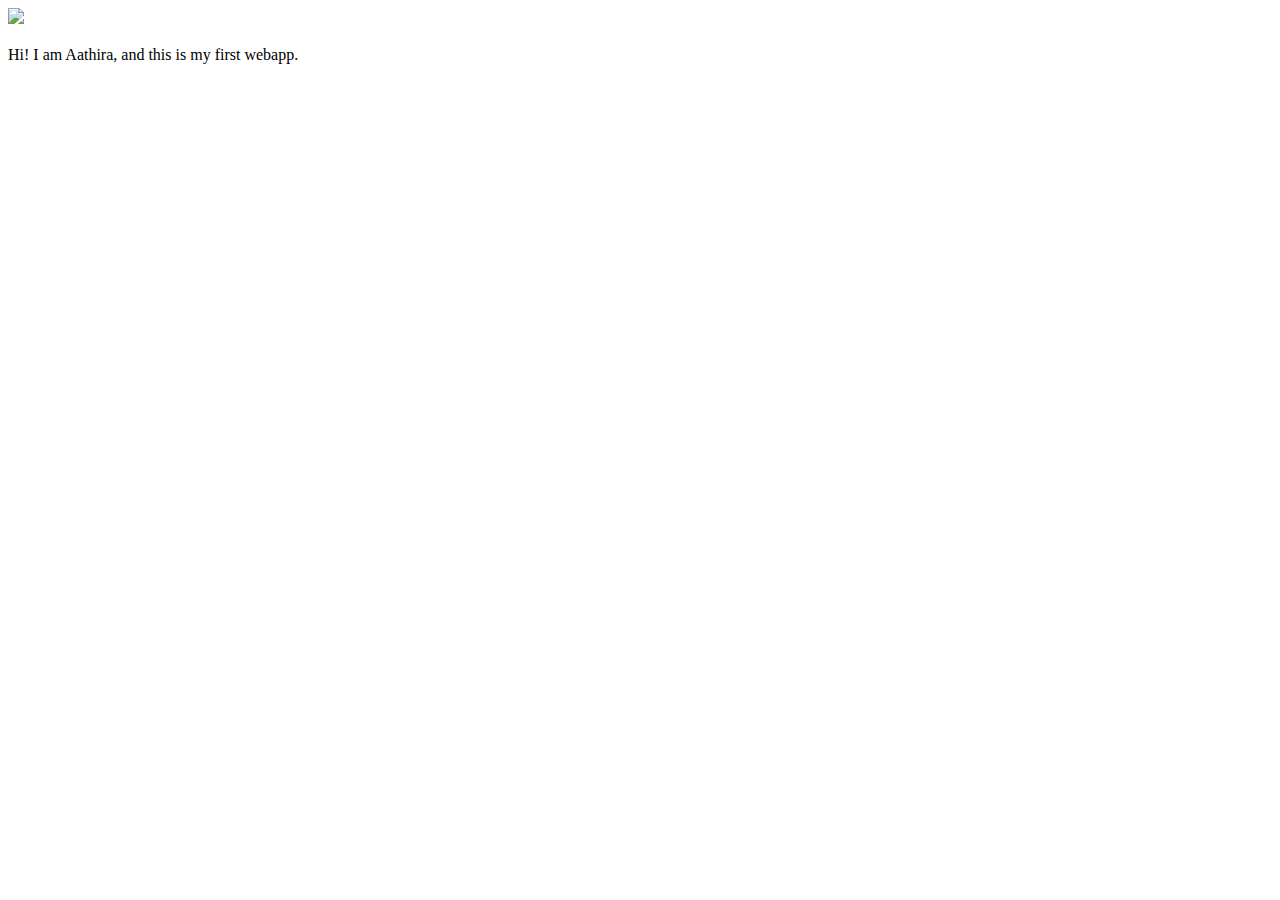
==== ui/index.html @ 4156a958 "[imad-console] Updates ui/index.html" ====
<!doctype html>
<html>
    <head>
        <link href="/ui/style.css" rel="stylesheet" />
    </head>
    <body>
        <div class="center">
            <img src="/ui/madi.png" class="img-medium"/>
        </div>
        <br>
        <div class="center text-big bold">
            Hi! I am Aathira, and this is my first webapp.
        </div>
        <script type="text/javascript" src="/ui/main.js">
        </script>
    </body>
</html>
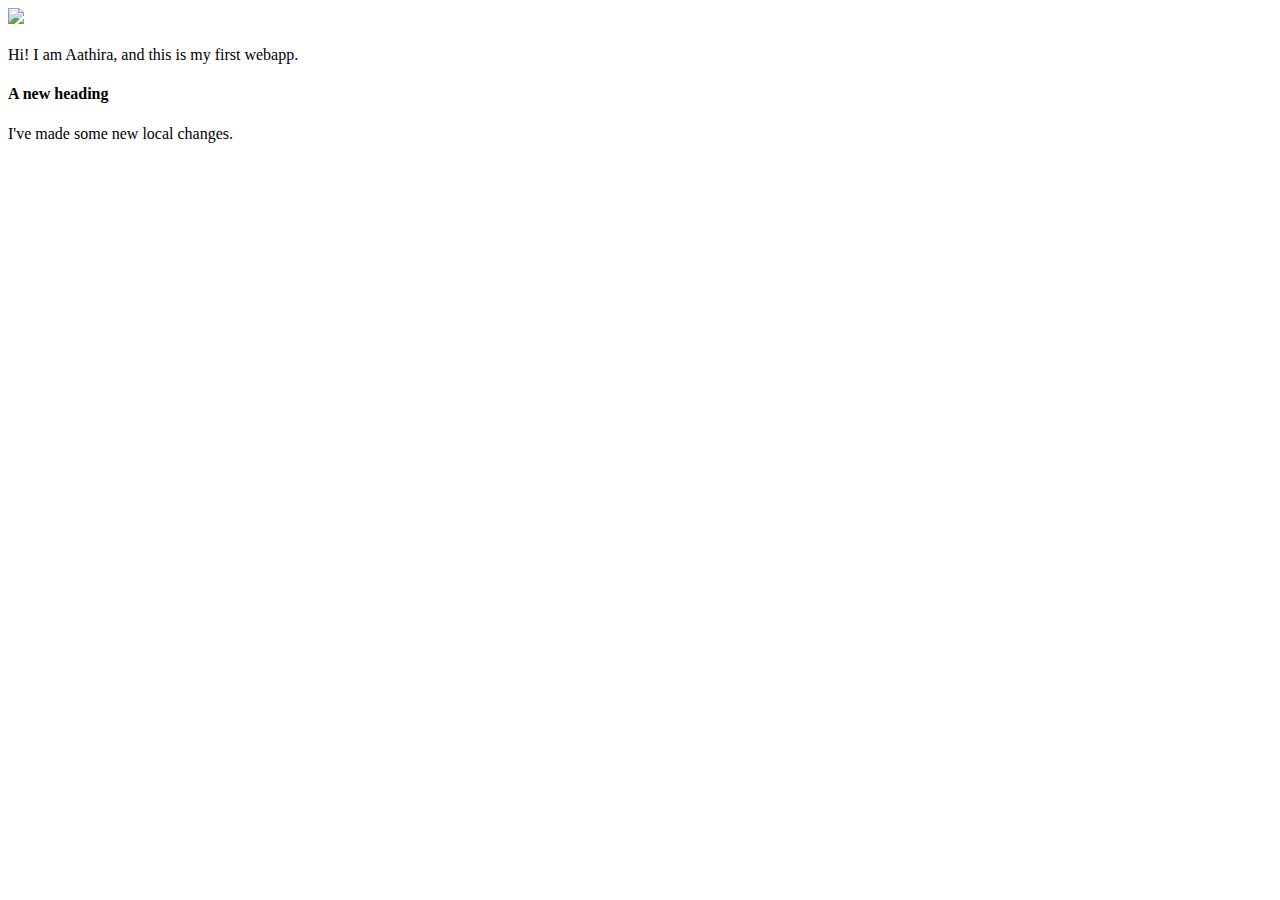
==== commit 01d90a03: "Made some changes locally" ====
--- a/ui/index.html
+++ b/ui/index.html
@@ -10,6 +10,8 @@
         <br>
         <div class="center text-big bold">
             Hi! I am Aathira, and this is my first webapp.
+            <h4> A new heading </h4>
+             I've made some new local changes.
         </div>
         <script type="text/javascript" src="/ui/main.js">
         </script>
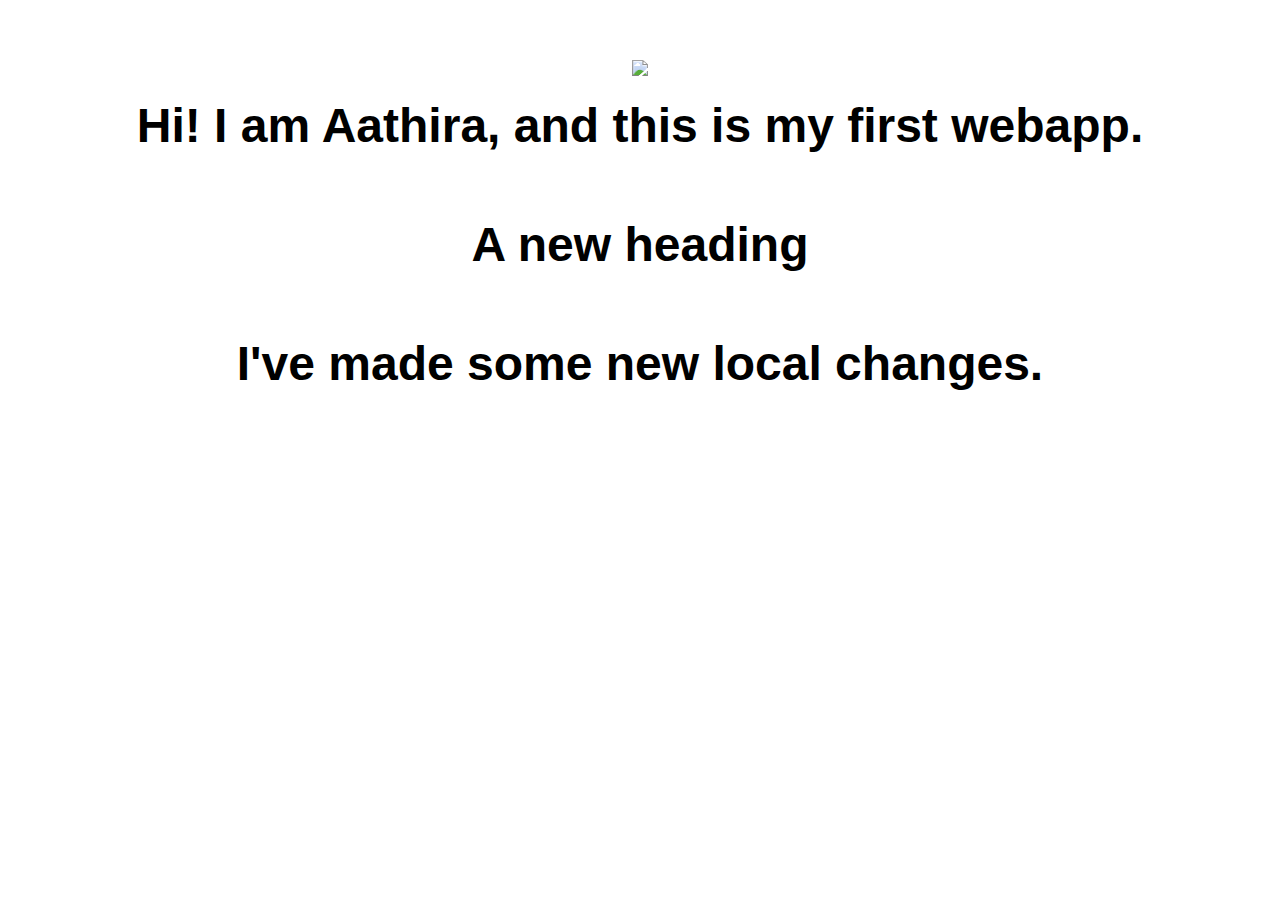
==== commit 08a765ec: "[imad-console] Updates ui/index.html" ====
--- a/ui/index.html
+++ b/ui/index.html
@@ -13,6 +13,9 @@
             <h4> A new heading </h4>
              I've made some new local changes.
         </div>
+        <script>
+            alert('Hi, I\'m javascript!' )
+        </script>
         <script type="text/javascript" src="/ui/main.js">
         </script>
     </body>
--- a/ui/style.css
+++ b/ui/style.css
@@ -0,0 +1,28 @@
+body {
+    font-family: sans-serif;
+    margin-top: 60px;
+}
+
+.center {
+    text-align: center;
+}
+
+.text-big {
+    font-size: 300%;
+}
+
+.bold {
+    font-weight: bold;
+}
+
+.img-medium {
+    height: 200px;
+}
+
+ .container {
+                margin: 0 auto;
+                color: #3a3737;
+                font-family: sans-serif;
+                padding-left: 20px;
+                padding-right: 20px;
+                 }